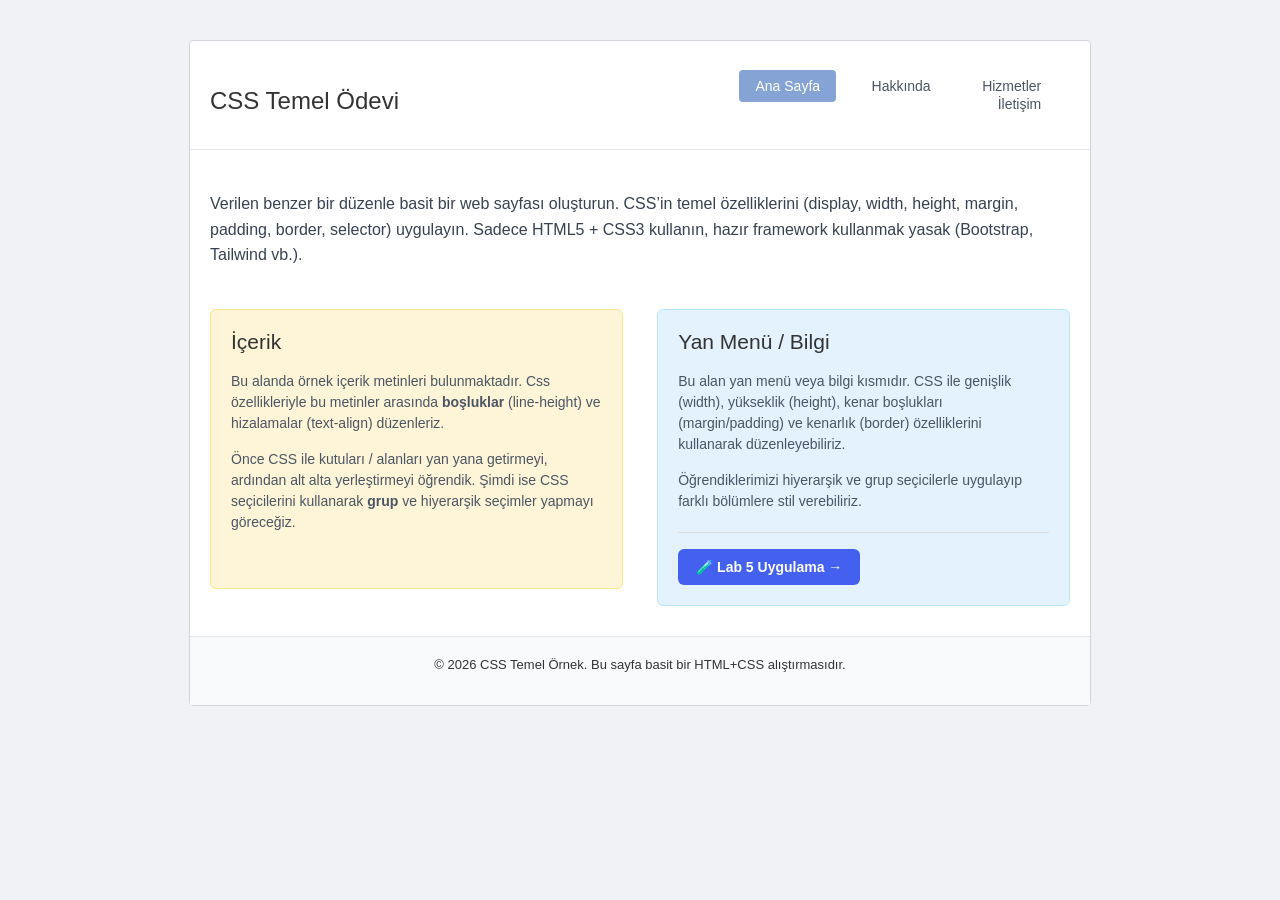
==== index.html @ de4d8157 "Update lab link text in index.html" ====
<!DOCTYPE html>
<html lang="tr">
<head>
    <meta charset="UTF-8">
    <title>CSS Temel Ödevi</title>
<link rel="stylesheet" href="styles/style.css"></head>
<body>

    <div class="container">
        <header>
            <h1 class="baslik">CSS Temel Ödevi</h1>
            <nav class="menu">
                <ul>
                   <li><a href="index.html" class="aktif">Ana Sayfa</a></li>
        <li><a href="about.html">Hakkında</a></li>
        <li><a href="interests.html">Hizmetler</a></li>
        <li><a href="contact.html">İletişim</a></li>
                </ul>
            </nav>
        </header>

        <section class="aciklama">
            <p>Verilen benzer bir düzenle basit bir web sayfası oluşturun. CSS’in temel özelliklerini (display, width, height, margin, padding, border, selector) uygulayın. Sadece HTML5 + CSS3 kullanın, hazır framework kullanmak yasak (Bootstrap, Tailwind vb.).</p>
        </section>

        <main class="icerik-alani">
            <div class="kutu icerik-kutu">
                <h2>İçerik</h2>
                <p>Bu alanda örnek içerik metinleri bulunmaktadır. Css özellikleriyle bu metinler arasında <strong>boşluklar</strong> (line-height) ve hizalamalar (text-align) düzenleriz.</p>
                <p>Önce CSS ile kutuları / alanları yan yana getirmeyi, ardından alt alta yerleştirmeyi öğrendik. Şimdi ise CSS seçicilerini kullanarak <strong>grup</strong> ve hiyerarşik seçimler yapmayı göreceğiz.</p>
            </div>

            <div class="kutu bilgi-kutu">
      <h2>Yan Menü / Bilgi</h2>
      <p>Bu alan yan menü veya bilgi kısmıdır. CSS ile genişlik (width), yükseklik (height), kenar boşlukları (margin/padding) ve kenarlık (border) özelliklerini kullanarak düzenleyebiliriz.</p>
      <p>Öğrendiklerimizi hiyerarşik ve grup seçicilerle uygulayıp farklı bölümlere stil verebiliriz.</p>
 
      <div style="margin-top: 20px; padding-top: 16px; border-top: 1px solid #ddd;">
        <a href="lab-position.html" style="display:inline-block; padding: 10px 18px; background:#4361ee; color:#fff; border-radius:6px; text-decoration:none; font-weight:600;">
          🧪 Lab 5 Uygulama  →
        </a>
      </div>
    </div>
        </main>

        <footer>
            <p>© 2026 CSS Temel Örnek. Bu sayfa basit bir HTML+CSS alıştırmasıdır.</p>
        </footer>
    </div>

</body>
</html>
---- styles/style.css ----
h1, h2, footer p {
    color: #333;
    margin-top: 0;
    font-weight: normal;
}

body {
    background-color: #f0f2f5;
    font-family: 'Segoe UI', Arial, sans-serif;
    margin: 0;
    padding: 40px 0;
}

.container {
    width: 900px;
    margin: 0 auto;
    background-color: #ffffff;
    border: 1px solid #d1d5db;
    border-radius: 4px;
}

header {
    padding: 20px;
    border-bottom: 1px solid #e5e7eb;
}

.baslik {
    display: inline-block;
    width: 45%;
    font-size: 24px;
    margin: 0;
}

.menu {
    display: inline-block;
    width: 53%;
    text-align: right;
}
.menu ul li {
    display: inline-block; 
    margin-left: 15px;
}

.menu ul li a {
    text-decoration: none;
    color: #4b5563;
    padding: 8px 16px;
    font-size: 14px;
    
}

.menu ul li a:hover {
    color: #85a3d4;
}

.aktif {
    background-color: #85a3d4;
    color: white !important;
    border-radius: 4px;
}

.aciklama {
    padding: 25px 20px;
    line-height: 1.6;
    color: #374151;
}

.icerik-alani {
    padding: 0 20px 30px 20px;
    font-size: 0;
}

.kutu {
    display: inline-block;
    vertical-align: top;
    width: 48%;
    padding: 20px;
    box-sizing: border-box; 
    border-radius: 6px;
    min-height: 280px;
    font-size: 14px; 
}

.kutu p {
    line-height: 1.5;
    text-align: left;
    margin-bottom: 15px;
    color: #4b5563;
}

.icerik-kutu {
    background-color: #fef5d8; 
    border: 1px solid #fde68a;
    margin-right: 4%;
}

.bilgi-kutu {
    background-color: #e3f2fd; 
    border: 1px solid #bae6fd;
}

footer {
    text-align: center;
    padding: 20px;
    background-color: #f9fafb;
    border-top: 1px solid #e5e7eb;
    font-size: 13px;
}
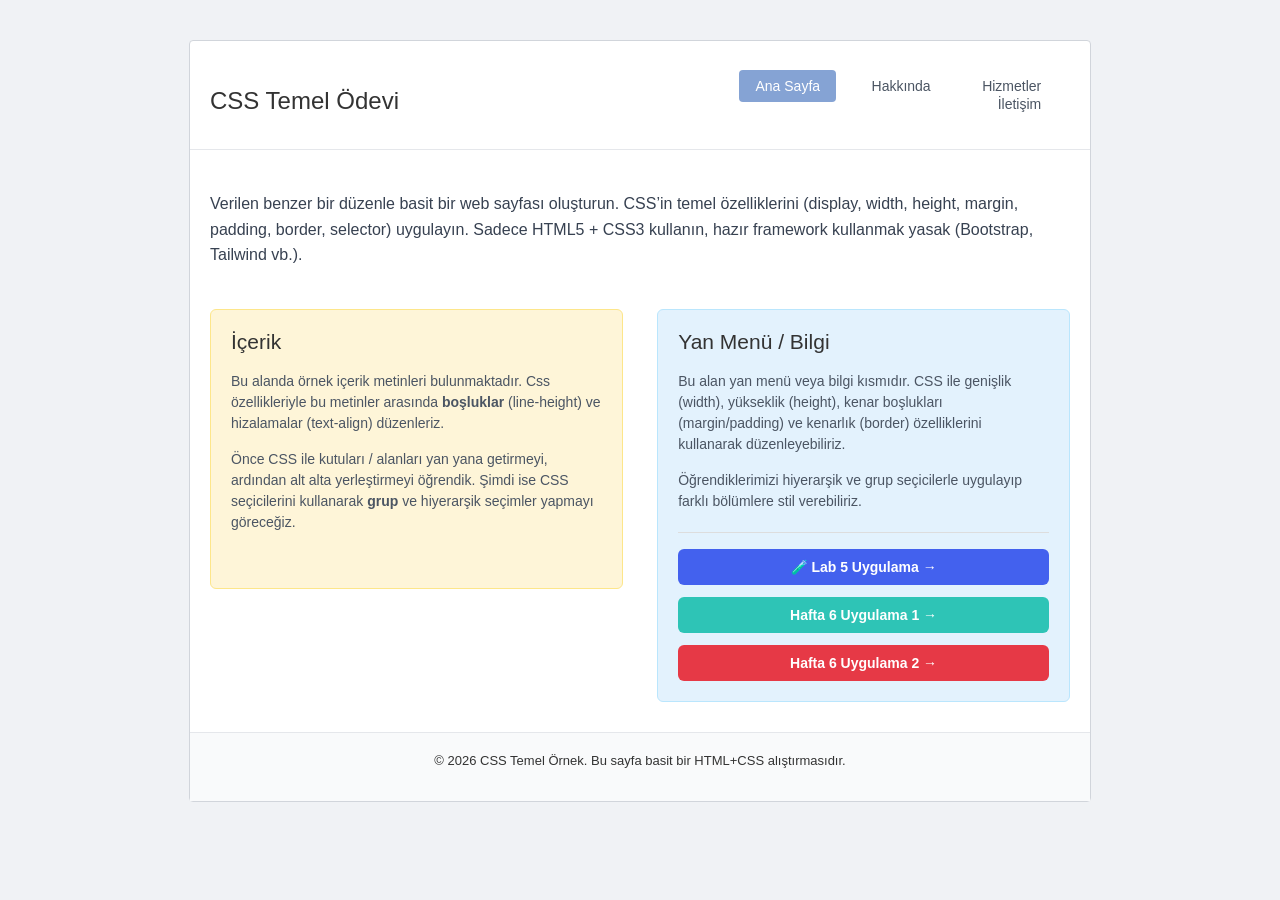
==== commit a4796ee3: "Update index.html" ====
--- a/index.html
+++ b/index.html
@@ -35,11 +35,21 @@
       <p>Bu alan yan menü veya bilgi kısmıdır. CSS ile genişlik (width), yükseklik (height), kenar boşlukları (margin/padding) ve kenarlık (border) özelliklerini kullanarak düzenleyebiliriz.</p>
       <p>Öğrendiklerimizi hiyerarşik ve grup seçicilerle uygulayıp farklı bölümlere stil verebiliriz.</p>
  
-      <div style="margin-top: 20px; padding-top: 16px; border-top: 1px solid #ddd;">
-        <a href="lab-position.html" style="display:inline-block; padding: 10px 18px; background:#4361ee; color:#fff; border-radius:6px; text-decoration:none; font-weight:600;">
-          🧪 Lab 5 Uygulama  →
-        </a>
-      </div>
+      <div style="margin-top: 20px; padding-top: 16px; border-top: 1px solid #ddd; display: flex; flex-direction: column; gap: 12px;">
+    
+    <a href="lab-position.html" style="display:block; padding: 10px 18px; background:#4361ee; color:#fff; border-radius:6px; text-decoration:none; font-weight:600; text-align: center;">
+        🧪 Lab 5 Uygulama  →
+    </a>
+
+    <a href="hafta6-uyg1.html" style="display:block; padding: 10px 18px; background:#2ec4b6; color:#fff; border-radius:6px; text-decoration:none; font-weight:600; text-align: center;">
+         Hafta 6 Uygulama 1  →
+    </a>
+
+    <a href="hafta6-uyg2.html" style="display:block; padding: 10px 18px; background:#e63946; color:#fff; border-radius:6px; text-decoration:none; font-weight:600; text-align: center;">
+         Hafta 6 Uygulama 2  →
+    </a>
+
+</div>
     </div>
         </main>
 
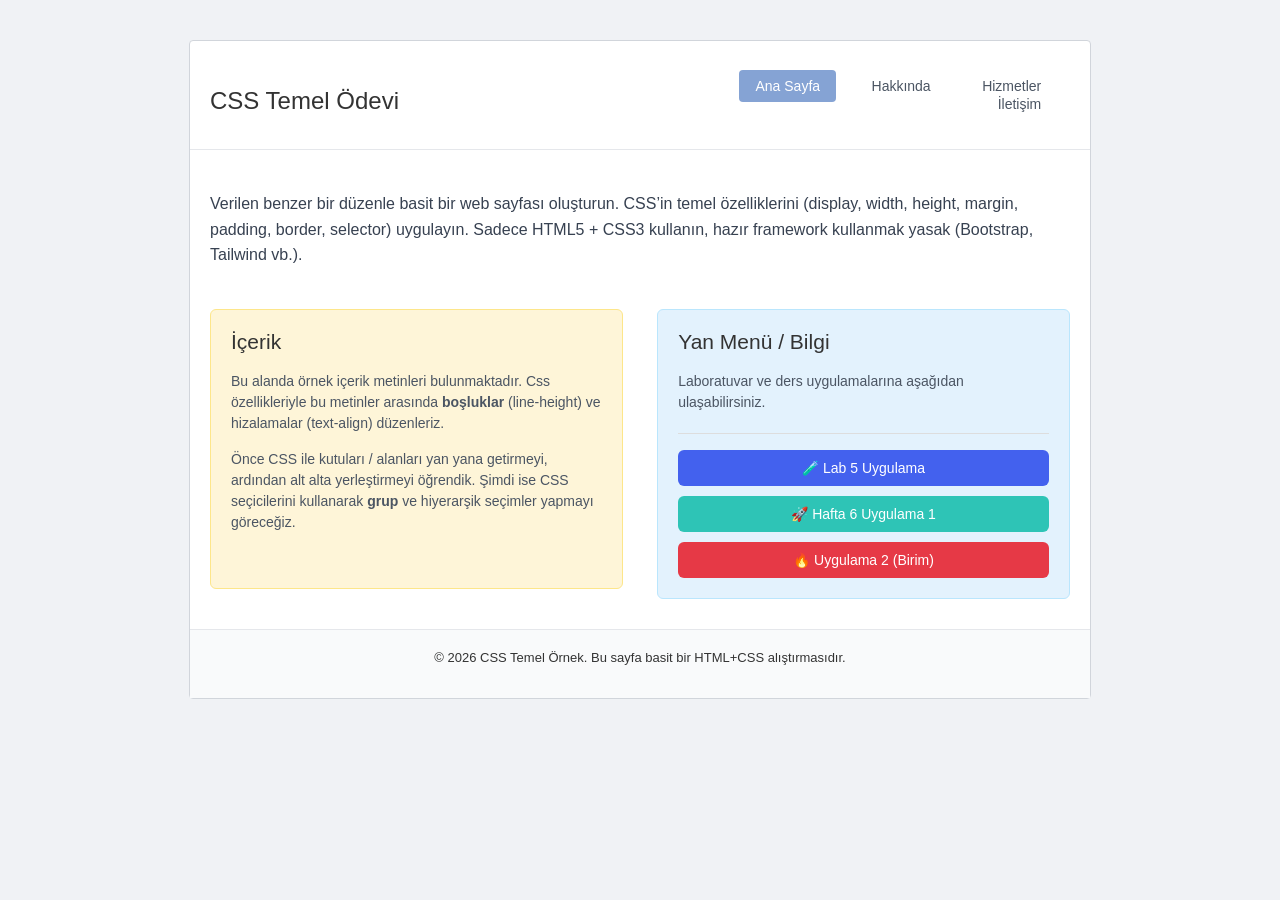
==== commit 990b7a5d: "Update index.html" ====
--- a/index.html
+++ b/index.html
@@ -31,26 +31,16 @@
             </div>
 
             <div class="kutu bilgi-kutu">
-      <h2>Yan Menü / Bilgi</h2>
-      <p>Bu alan yan menü veya bilgi kısmıdır. CSS ile genişlik (width), yükseklik (height), kenar boşlukları (margin/padding) ve kenarlık (border) özelliklerini kullanarak düzenleyebiliriz.</p>
-      <p>Öğrendiklerimizi hiyerarşik ve grup seçicilerle uygulayıp farklı bölümlere stil verebiliriz.</p>
- 
-      <div style="margin-top: 20px; padding-top: 16px; border-top: 1px solid #ddd; display: flex; flex-direction: column; gap: 12px;">
-    
-    <a href="lab-position.html" style="display:block; padding: 10px 18px; background:#4361ee; color:#fff; border-radius:6px; text-decoration:none; font-weight:600; text-align: center;">
-        🧪 Lab 5 Uygulama  →
-    </a>
+    <h2>Yan Menü / Bilgi</h2>
+    <p>Laboratuvar ve ders uygulamalarına aşağıdan ulaşabilirsiniz.</p>
 
-    <a href="hafta6-uyg1.html" style="display:block; padding: 10px 18px; background:#2ec4b6; color:#fff; border-radius:6px; text-decoration:none; font-weight:600; text-align: center;">
-         Hafta 6 Uygulama 1  →
-    </a>
-
-    <a href="hafta6-uyg2.html" style="display:block; padding: 10px 18px; background:#e63946; color:#fff; border-radius:6px; text-decoration:none; font-weight:600; text-align: center;">
-         Hafta 6 Uygulama 2  →
-    </a>
-
+    <div style="margin-top: 20px; padding-top: 16px; border-top: 1px solid #ddd; display: flex; flex-direction: column; gap: 10px;">
+        <a href="lab-position.html" style="display:block; padding: 10px; background:#4361ee; color:#fff; border-radius:6px; text-decoration:none; text-align:center;">🧪 Lab 5 Uygulama</a>
+        
+        <a href="uygulama1.html" style="display:block; padding: 10px; background:#2ec4b6; color:#fff; border-radius:6px; text-decoration:none; text-align:center;">🚀 Hafta 6 Uygulama 1</a>
+        <a href="uygulama2.html" style="display:block; padding: 10px; background:#e63946; color:#fff; border-radius:6px; text-decoration:none; text-align:center;">🔥 Uygulama 2 (Birim)</a>
+    </div>
 </div>
-    </div>
         </main>
 
         <footer>
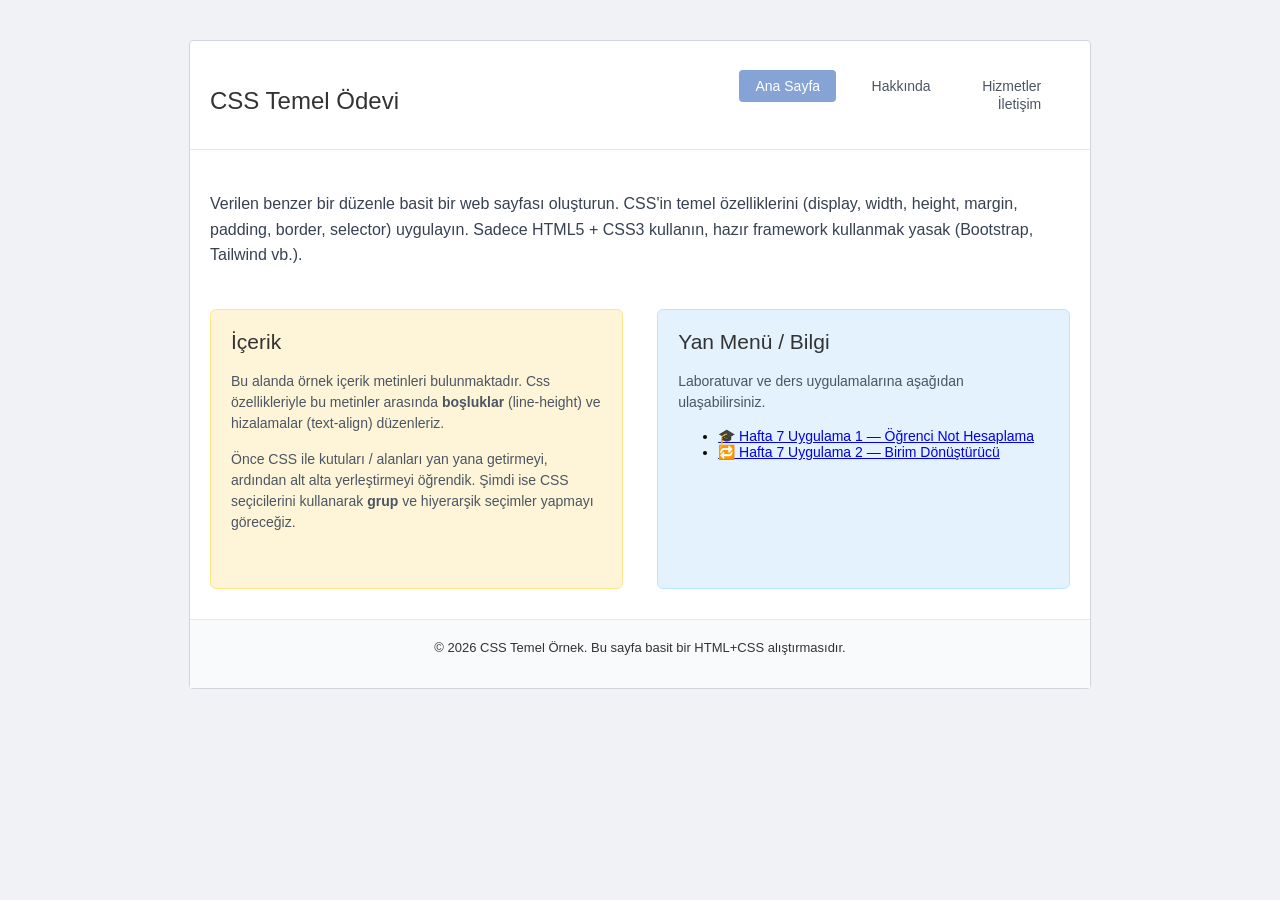
==== commit f1b89b7a: "Update index.html" ====
--- a/index.html
+++ b/index.html
@@ -1,52 +1,48 @@
 <!DOCTYPE html>
 <html lang="tr">
 <head>
-    <meta charset="UTF-8">
-    <title>CSS Temel Ödevi</title>
-<link rel="stylesheet" href="styles/style.css"></head>
+  <meta charset="UTF-8">
+  <title>CSS Temel Ödevi</title>
+  <link rel="stylesheet" href="styles/style.css">
+</head>
 <body>
-
-    <div class="container">
-        <header>
-            <h1 class="baslik">CSS Temel Ödevi</h1>
-            <nav class="menu">
-                <ul>
-                   <li><a href="index.html" class="aktif">Ana Sayfa</a></li>
+<div class="container">
+  <header>
+    <h1 class="baslik">CSS Temel Ödevi</h1>
+    <nav class="menu">
+      <ul>
+        <li><a href="index.html" class="aktif">Ana Sayfa</a></li>
         <li><a href="about.html">Hakkında</a></li>
         <li><a href="interests.html">Hizmetler</a></li>
         <li><a href="contact.html">İletişim</a></li>
-                </ul>
-            </nav>
-        </header>
+      </ul>
+    </nav>
+  </header>
 
-        <section class="aciklama">
-            <p>Verilen benzer bir düzenle basit bir web sayfası oluşturun. CSS’in temel özelliklerini (display, width, height, margin, padding, border, selector) uygulayın. Sadece HTML5 + CSS3 kullanın, hazır framework kullanmak yasak (Bootstrap, Tailwind vb.).</p>
-        </section>
+  <section class="aciklama">
+    <p>Verilen benzer bir düzenle basit bir web sayfası oluşturun. CSS'in temel özelliklerini (display, width, height, margin, padding, border, selector) uygulayın. Sadece HTML5 + CSS3 kullanın, hazır framework kullanmak yasak (Bootstrap, Tailwind vb.).</p>
+  </section>
 
-        <main class="icerik-alani">
-            <div class="kutu icerik-kutu">
-                <h2>İçerik</h2>
-                <p>Bu alanda örnek içerik metinleri bulunmaktadır. Css özellikleriyle bu metinler arasında <strong>boşluklar</strong> (line-height) ve hizalamalar (text-align) düzenleriz.</p>
-                <p>Önce CSS ile kutuları / alanları yan yana getirmeyi, ardından alt alta yerleştirmeyi öğrendik. Şimdi ise CSS seçicilerini kullanarak <strong>grup</strong> ve hiyerarşik seçimler yapmayı göreceğiz.</p>
-            </div>
-
-            <div class="kutu bilgi-kutu">
-    <h2>Yan Menü / Bilgi</h2>
-    <p>Laboratuvar ve ders uygulamalarına aşağıdan ulaşabilirsiniz.</p>
-
-    <div style="margin-top: 20px; padding-top: 16px; border-top: 1px solid #ddd; display: flex; flex-direction: column; gap: 10px;">
-        <a href="lab-position.html" style="display:block; padding: 10px; background:#4361ee; color:#fff; border-radius:6px; text-decoration:none; text-align:center;">🧪 Lab 5 Uygulama</a>
-        
-        <a href="uygulama1.html" style="display:block; padding: 10px; background:#2ec4b6; color:#fff; border-radius:6px; text-decoration:none; text-align:center;">🚀 Hafta 6 Uygulama 1</a>
-        <a href="uygulama2.html" style="display:block; padding: 10px; background:#e63946; color:#fff; border-radius:6px; text-decoration:none; text-align:center;">🔥 Uygulama 2 (Birim)</a>
-    </div>
-</div>
-        </main>
-
-        <footer>
-            <p>© 2026 CSS Temel Örnek. Bu sayfa basit bir HTML+CSS alıştırmasıdır.</p>
-        </footer>
+  <main class="icerik-alani">
+    <div class="kutu icerik-kutu">
+      <h2>İçerik</h2>
+      <p>Bu alanda örnek içerik metinleri bulunmaktadır. Css özellikleriyle bu metinler arasında <strong>boşluklar</strong> (line-height) ve hizalamalar (text-align) düzenleriz.</p>
+      <p>Önce CSS ile kutuları / alanları yan yana getirmeyi, ardından alt alta yerleştirmeyi öğrendik. Şimdi ise CSS seçicilerini kullanarak <strong>grup</strong> ve hiyerarşik seçimler yapmayı göreceğiz.</p>
     </div>
 
+    <div class="kutu bilgi-kutu">
+      <h2>Yan Menü / Bilgi</h2>
+      <p>Laboratuvar ve ders uygulamalarına aşağıdan ulaşabilirsiniz.</p>
+      <ul class="uygulama-listesi">
+        <li><a href="uygulama1.html">🎓 Hafta 7 Uygulama 1 — Öğrenci Not Hesaplama</a></li>
+        <li><a href="uygulama2.html">🔁 Hafta 7 Uygulama 2 — Birim Dönüştürücü</a></li>
+      </ul>
+    </div>
+  </main>
+
+  <footer>
+    <p>© 2026 CSS Temel Örnek. Bu sayfa basit bir HTML+CSS alıştırmasıdır.</p>
+  </footer>
+</div>
 </body>
 </html>
--- a/styles/style.css
+++ b/styles/style.css
@@ -1,4 +1,3 @@
-
 h1, h2, footer p {
     color: #333;
     margin-top: 0;
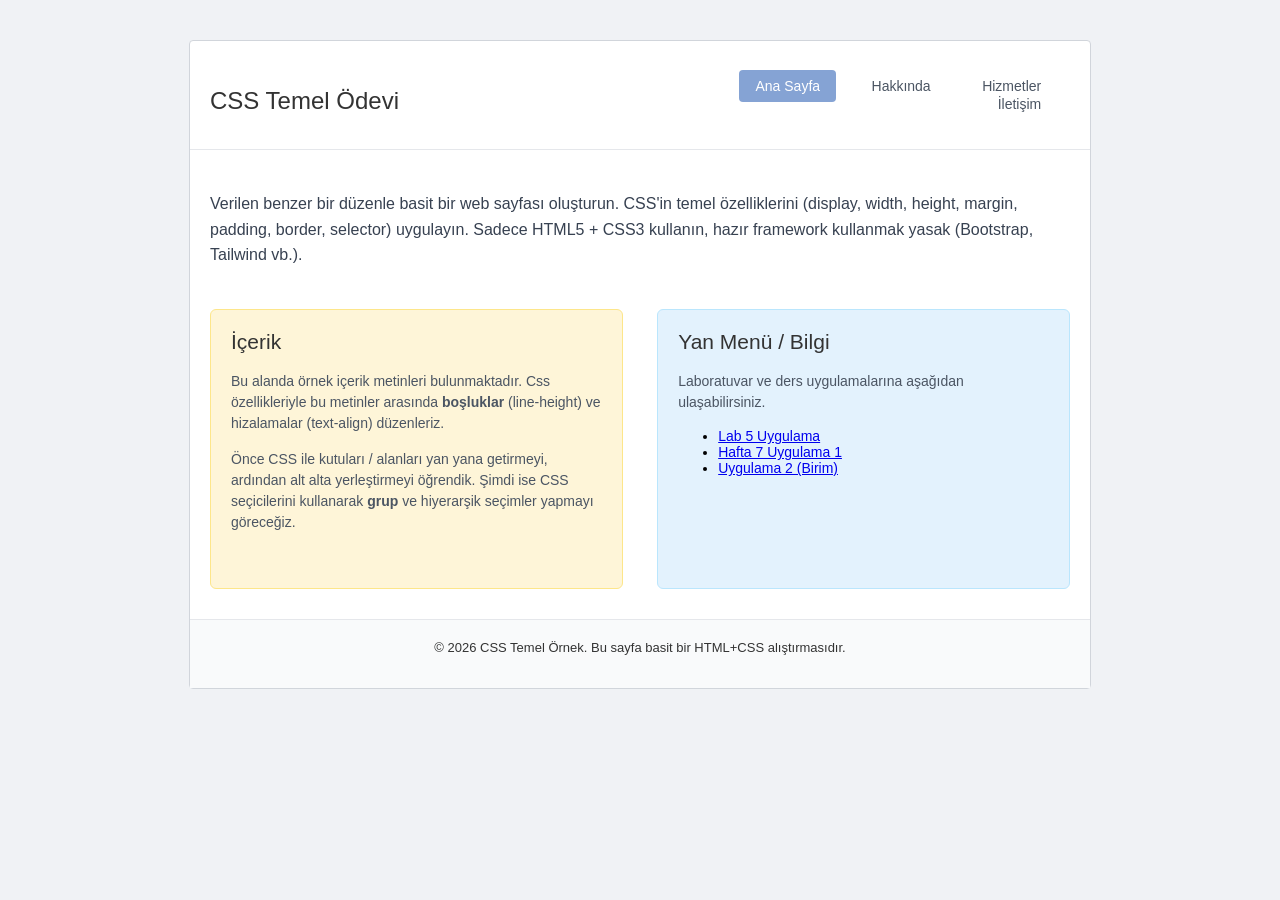
==== commit 67e5bad3: "Update index.html" ====
--- a/index.html
+++ b/index.html
@@ -7,6 +7,7 @@
 </head>
 <body>
 <div class="container">
+
   <header>
     <h1 class="baslik">CSS Temel Ödevi</h1>
     <nav class="menu">
@@ -34,8 +35,9 @@
       <h2>Yan Menü / Bilgi</h2>
       <p>Laboratuvar ve ders uygulamalarına aşağıdan ulaşabilirsiniz.</p>
       <ul class="uygulama-listesi">
-        <li><a href="uygulama1.html">🎓 Hafta 7 Uygulama 1 — Öğrenci Not Hesaplama</a></li>
-        <li><a href="uygulama2.html">🔁 Hafta 7 Uygulama 2 — Birim Dönüştürücü</a></li>
+        <li><a href="lab-position.html"> Lab 5 Uygulama</a></li>
+        <li><a href="uygulama1.html"> Hafta 7 Uygulama 1</a></li>
+        <li><a href="uygulama2.html"> Uygulama 2 (Birim)</a></li>
       </ul>
     </div>
   </main>
@@ -43,6 +45,7 @@
   <footer>
     <p>© 2026 CSS Temel Örnek. Bu sayfa basit bir HTML+CSS alıştırmasıdır.</p>
   </footer>
+
 </div>
 </body>
 </html>
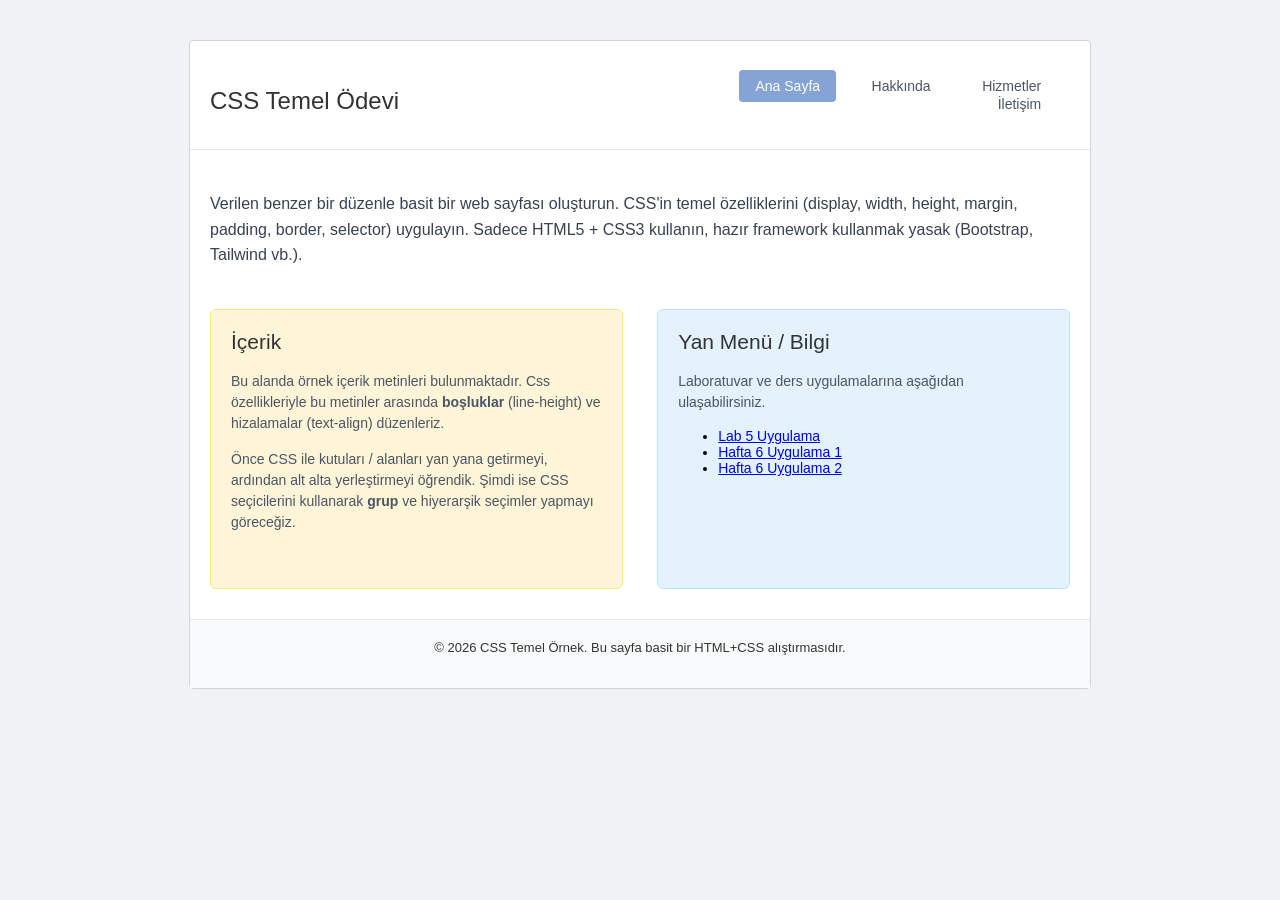
==== commit 62bb660b: "Update index.html" ====
--- a/index.html
+++ b/index.html
@@ -36,8 +36,8 @@
       <p>Laboratuvar ve ders uygulamalarına aşağıdan ulaşabilirsiniz.</p>
       <ul class="uygulama-listesi">
         <li><a href="lab-position.html"> Lab 5 Uygulama</a></li>
-        <li><a href="uygulama1.html"> Hafta 7 Uygulama 1</a></li>
-        <li><a href="uygulama2.html"> Uygulama 2 (Birim)</a></li>
+        <li><a href="uygulama1.html"> Hafta 6 Uygulama 1</a></li>
+        <li><a href="uygulama2.html"> Hafta 6 Uygulama 2</a></li>
       </ul>
     </div>
   </main>
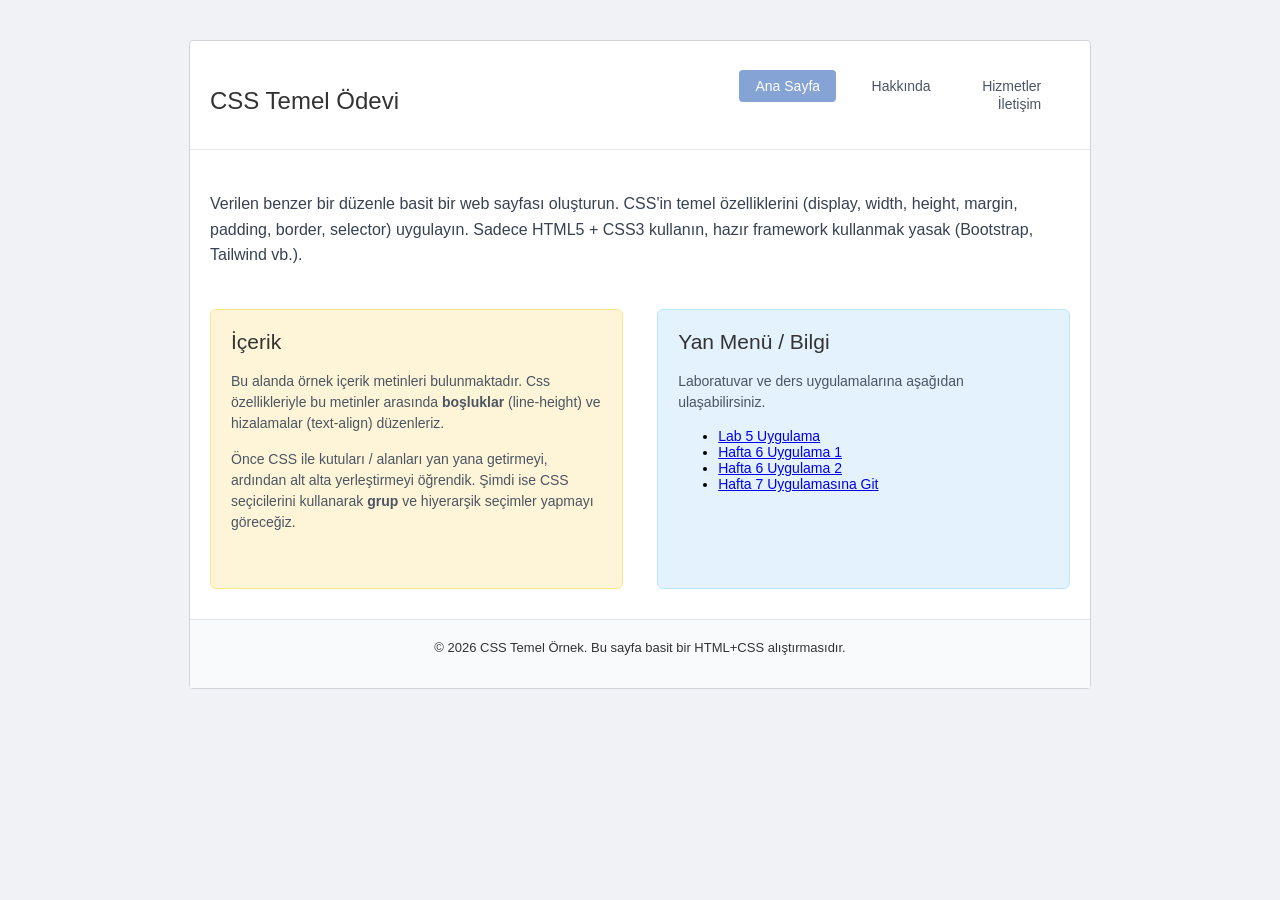
==== commit 3caa6b58: "Update index.html" ====
--- a/index.html
+++ b/index.html
@@ -38,6 +38,7 @@
         <li><a href="lab-position.html"> Lab 5 Uygulama</a></li>
         <li><a href="uygulama1.html"> Hafta 6 Uygulama 1</a></li>
         <li><a href="uygulama2.html"> Hafta 6 Uygulama 2</a></li>
+        <li><a href="hafta7.html" class="btn btn-primary btn-sm">Hafta 7 Uygulamasına Git</a></li>
       </ul>
     </div>
   </main>
